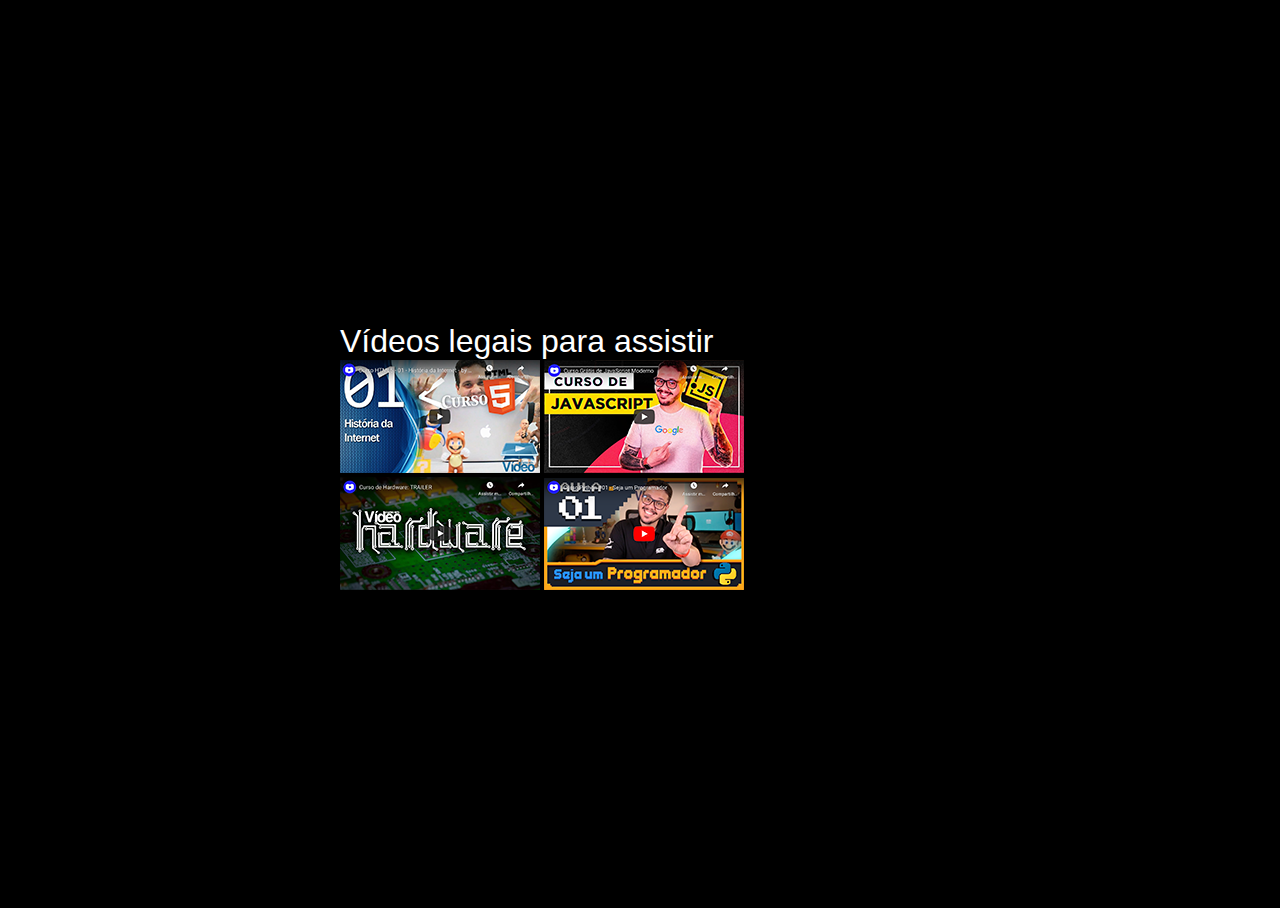
==== index.html @ cd4a4f1b "project" ====
<!DOCTYPE html>
<html lang="pt-br">
<head>
    <meta charset="UTF-8">
    <meta http-equiv="X-UA-Compatible" content="IE=edge">
    <meta name="viewport" content="width=device-width, initial-scale=1.0">
    <link rel="shortcut icon" href="imagens/Shaunkleyn-Phlat-Blue-Folders-Movies.ico" type="image/x-icon">
    <link rel="stylesheet" href="style.css">
    <title>Meus vídeos</title>
</head>
<body>
    <main>
        <h1>Vídeos legais para assistir</h1>
        <a href="cursohtml.html" target="_self" rel="next"><img src="imagens/thumb-html.png" alt="curso de html"></a>
        <a href="cursojs.html" target="_self" rel="next"><img src="imagens/thumb-js.png" alt="curso de javascript"></a>
        <a href="cursohardware.html" target="_self" rel="next"><img src="imagens/thumb-hardware.png" alt="curso de hardware"></a>
        <a href="cursopython.html" target="_self" rel="next"><img src="imagens/thumb-python.png" alt="curso de python"></a>
    </main>
</body></html>
---- style.css ----
html {
    background: #000000;
    height: 100%;
    
  }
  body {
    font-family: 'Roboto', sans-serif;
    height: 100%;
    display: flex;
    align-items: center;
  }
  main {
    display: block;
    align-items: center;
    justify-content: center;
    flex-flow: column;
    max-width: 600px;
    margin: 0 auto;
    padding: 10px;
    position: relative;
  }
  h1 {
    color: #FFFF;
    font-weight: 400;
    margin: 0;
  }
  p {
    color: #FFFF;
    text-align: center;
  }
  img {
    text-align: center;
  }
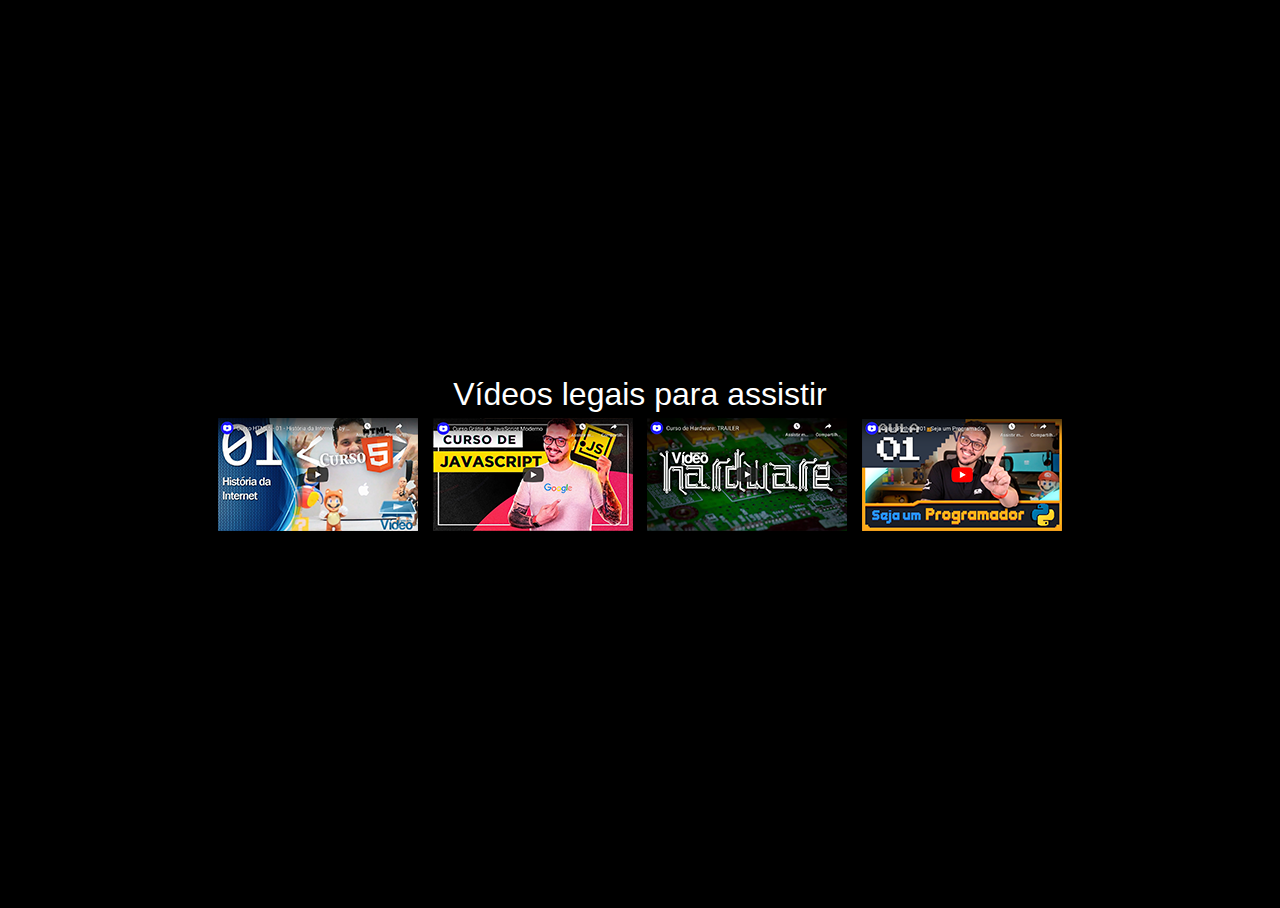
==== commit 40548aa4: "update" ====
--- a/index.html
+++ b/index.html
@@ -10,10 +10,10 @@
 </head>
 <body>
     <main>
-        <h1>Vídeos legais para assistir</h1>
-        <a href="cursohtml.html" target="_self" rel="next"><img src="imagens/thumb-html.png" alt="curso de html"></a>
-        <a href="cursojs.html" target="_self" rel="next"><img src="imagens/thumb-js.png" alt="curso de javascript"></a>
-        <a href="cursohardware.html" target="_self" rel="next"><img src="imagens/thumb-hardware.png" alt="curso de hardware"></a>
-        <a href="cursopython.html" target="_self" rel="next"><img src="imagens/thumb-python.png" alt="curso de python"></a>
+        <h1 id="titulo">Vídeos legais para assistir</h1>
+        <a href="cursohtml.html" target="_self" rel="next"><img src="imagens/thumb-html.png" alt="curso de html" class="img"></a>
+        <a href="cursojs.html" target="_self" rel="next"><img src="imagens/thumb-js.png" alt="curso de javascript" class="img"></a>
+        <a href="cursohardware.html" target="_self" rel="next"><img src="imagens/thumb-hardware.png" alt="curso de hardware" class="img"></a>
+        <a href="cursopython.html" target="_self" rel="next"><img src="imagens/thumb-python.png" alt="curso de python" class="img"></a>
     </main>
 </body></html>--- a/style.css
+++ b/style.css
@@ -11,10 +11,9 @@
   }
   main {
     display: block;
-    align-items: center;
     justify-content: center;
     flex-flow: column;
-    max-width: 600px;
+    max-width: 1000px;
     margin: 0 auto;
     padding: 10px;
     position: relative;
@@ -28,6 +27,12 @@
     color: #FFFF;
     text-align: center;
   }
-  img {
+
+  #titulo {
     text-align: center;
-  }+  }
+
+  .img {
+    padding: 5px;
+  }
+  